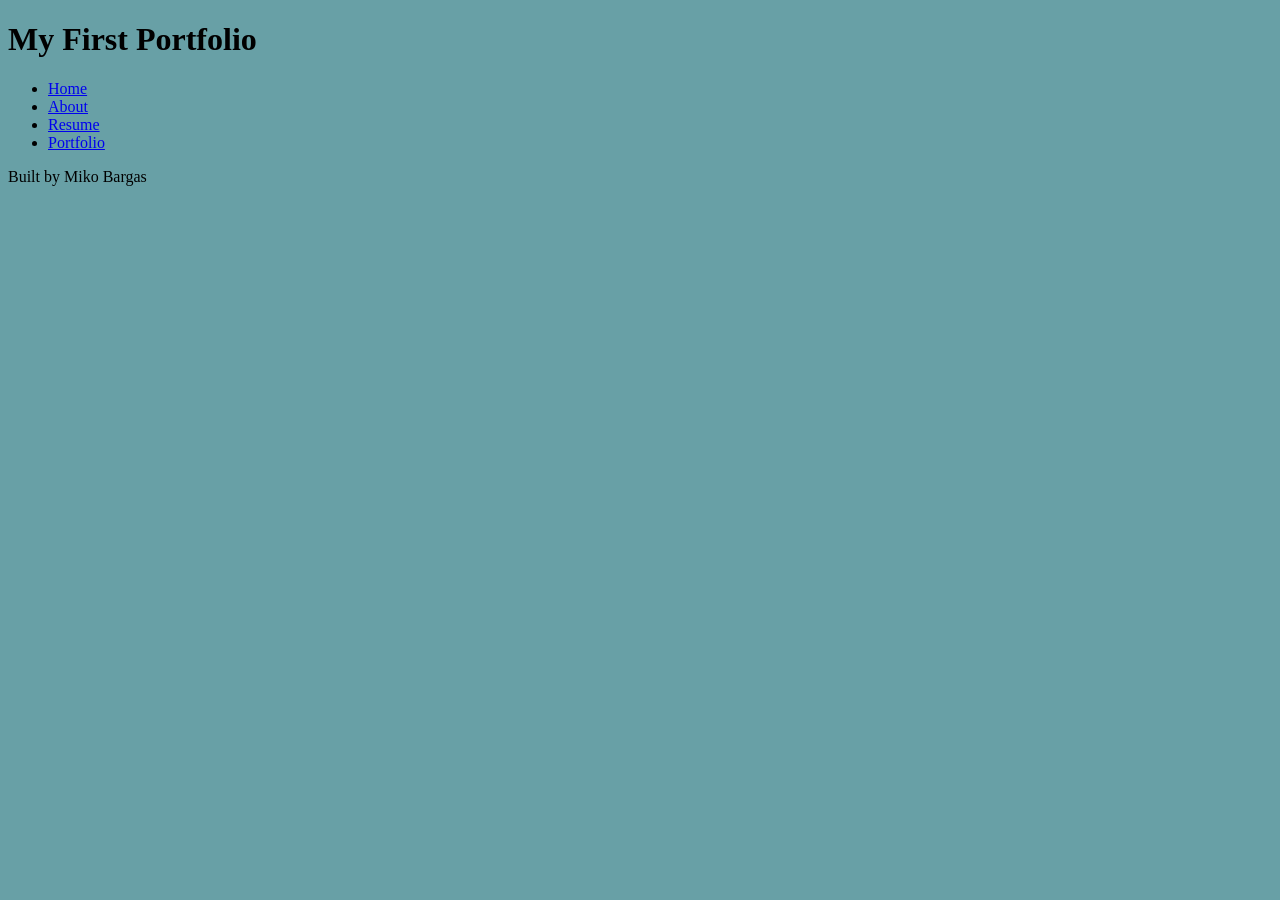
==== index.html @ 382a5af7 "CSS basics I've set up my CSS style as instructed and picked my background color." ====
<!DOCTYPE html>
<html lang="en">
<head>
    <meta charset="UTF-8">
    <meta name="viewport" content="width=device-width, initial-scale=1.0">
    <link rel="stylesheet" href="styles.css">
    <title>My First Portfolio</title>
</head>
<body>
    <header>
    <h1>My First Portfolio</h1>

    </header>
    <nav>
        <ul>
            <li><a href="index.html">Home</a></li>
            <li><a href="about.html">About</a></li>
            <li><a href="resume.html">Resume</a></li>
            <li><a href="portfolio.html">Portfolio</a></li>
        </ul>
    </nav>
    <main>

    </main>
    <footer>
        <p>Built by Miko Bargas</p>
    </footer>
</body>
</html>
---- styles.css ----
/* CSS by Miko Bargas */
/* Color Palette
off-white:#F2F2F2
shadow-blue:#68A0A6
olive-green:#98A668
dirty-brown:#736B53
deep black:#0D0D0D 
*/

/* Global (base) MOBILE FIRST */
body{
    background-color:#68A0A6;
}
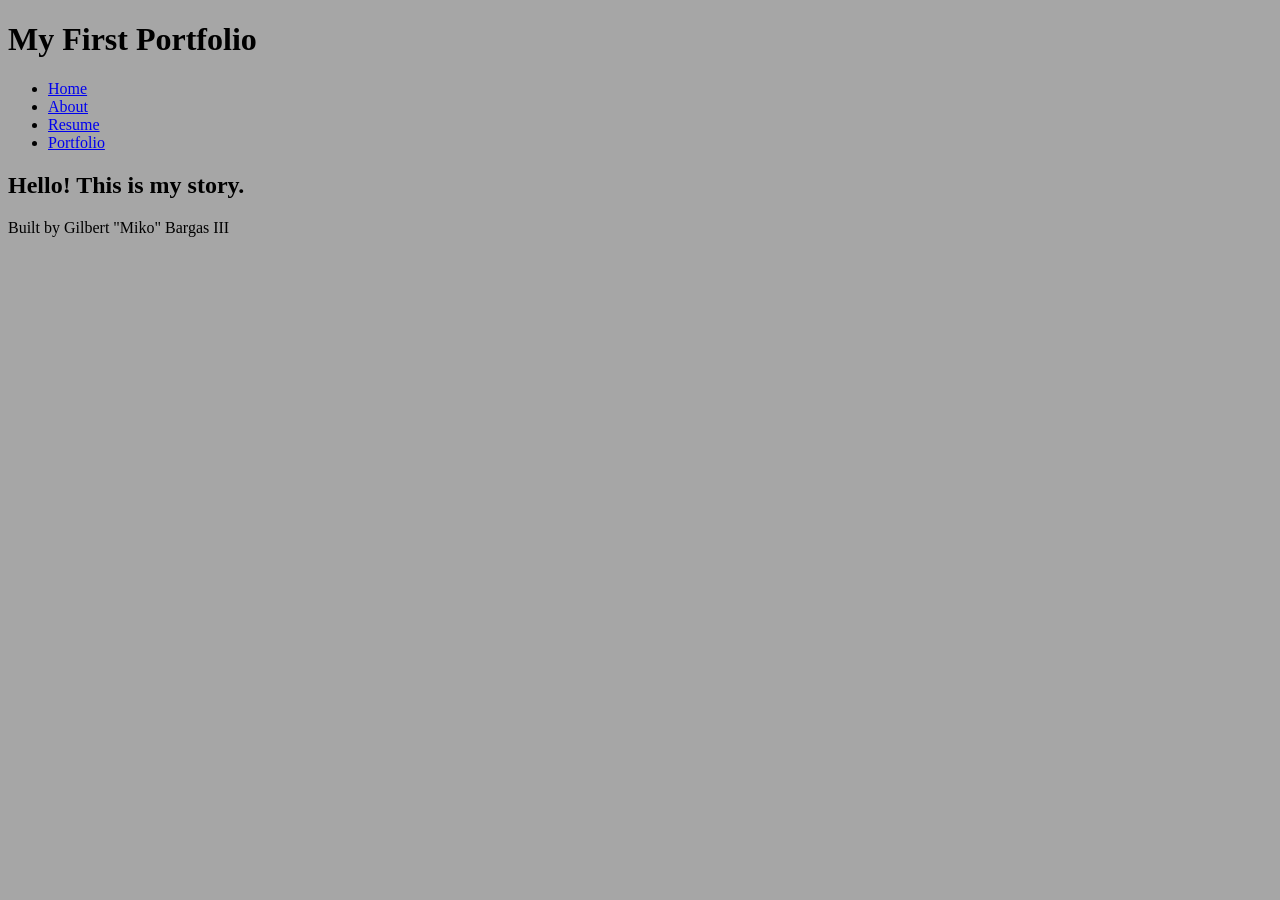
==== commit ea27f885: "Image I am putting in a picture for home page" ====
--- a/index.html
+++ b/index.html
@@ -20,10 +20,13 @@
         </ul>
     </nav>
     <main>
+        <section>
+            <h2>Hello! This is my story.</h2>
+        </section>
 
     </main>
     <footer>
-        <p>Built by Miko Bargas</p>
+        <p>Built by Gilbert "Miko" Bargas III</p>
     </footer>
 </body>
 </html>
--- a/styles.css
+++ b/styles.css
@@ -1,13 +1,21 @@
 /* CSS by Miko Bargas */
-/* Color Palette
+/* 
+Mobile: Color Palette
 off-white:#F2F2F2
 shadow-blue:#68A0A6
 olive-green:#98A668
 dirty-brown:#736B53
 deep black:#0D0D0D 
+
+Color Palette for Desktop:
+formal-green:#A6A6A6 
+matted-green:#8C8C8C
+darkforset-green:#595959
+shadow-gray:#262626
+piano-black:#0D0D0D
 */
 
 /* Global (base) MOBILE FIRST */
 body{
-    background-color:#68A0A6;
+    background-color: #A6A6A6;
 }
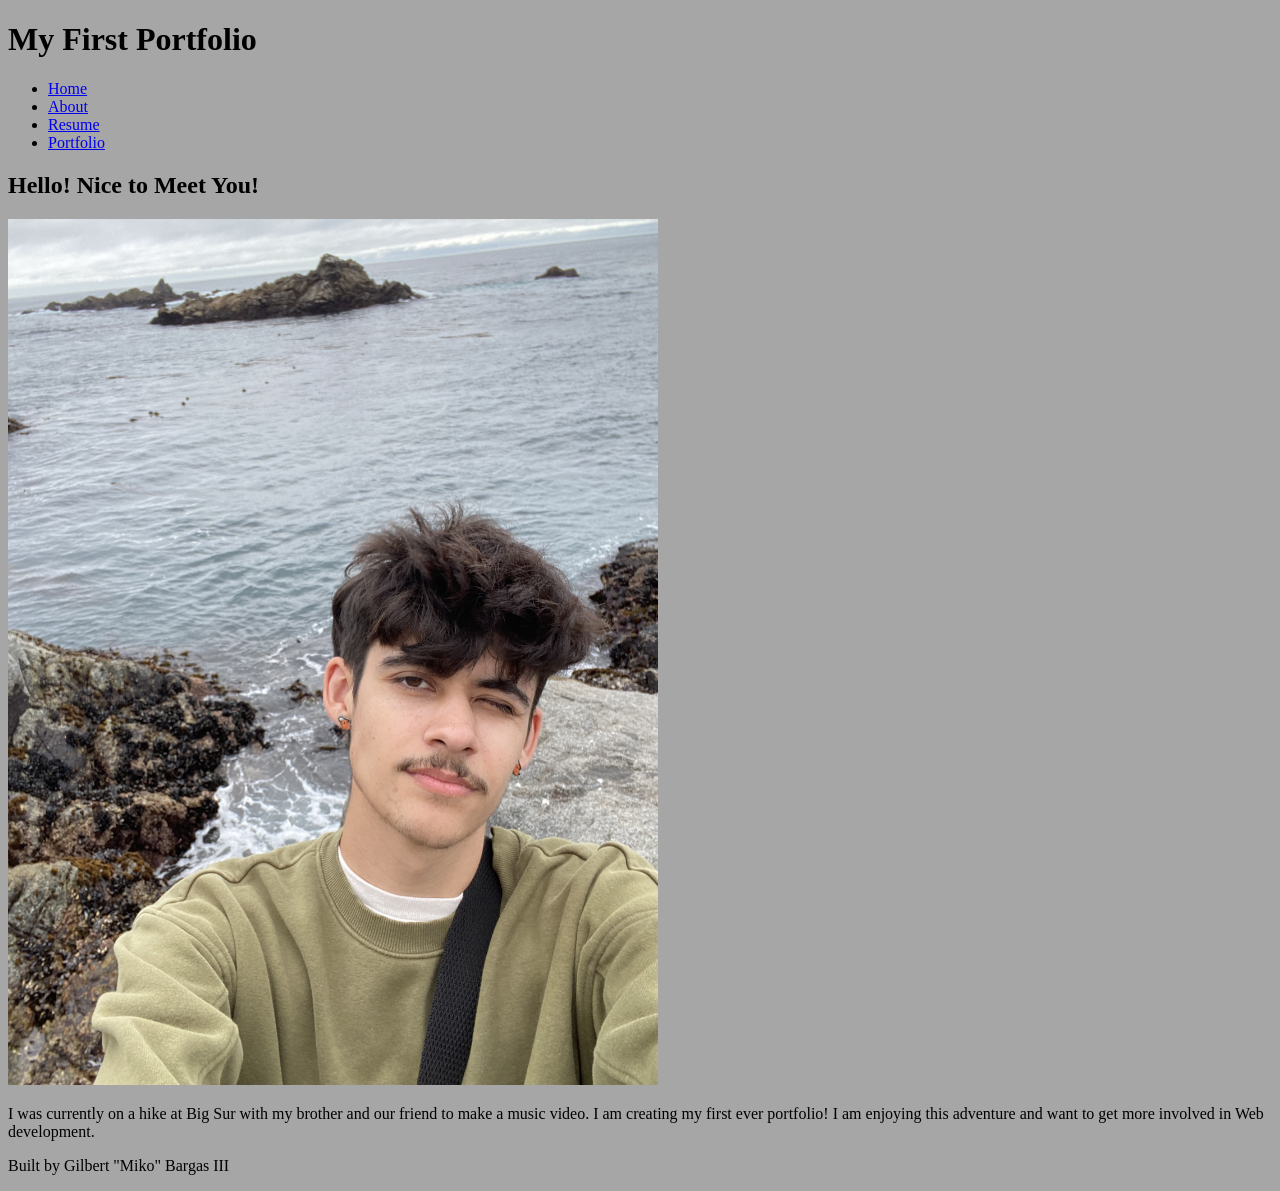
==== commit a6bcf401: "Finished my Index.html Starting my about" ====
--- a/index.html
+++ b/index.html
@@ -21,7 +21,10 @@
     </nav>
     <main>
         <section>
-            <h2>Hello! This is my story.</h2>
+            <h2>Hello! Nice to Meet You!</h2>
+            <img src="images/Miko Ocean.jpg" alt="A Picture of Miko with a olive green sweater with the background of the Ocean with Cliffed Coast Rocks in the ocean."
+            width="650">
+            <p> I was currently on a hike at Big Sur with my brother and our friend to make a music video. I am creating my first ever portfolio! I am enjoying this adventure and want to get more involved in Web development.</p> 
         </section>
 
     </main>
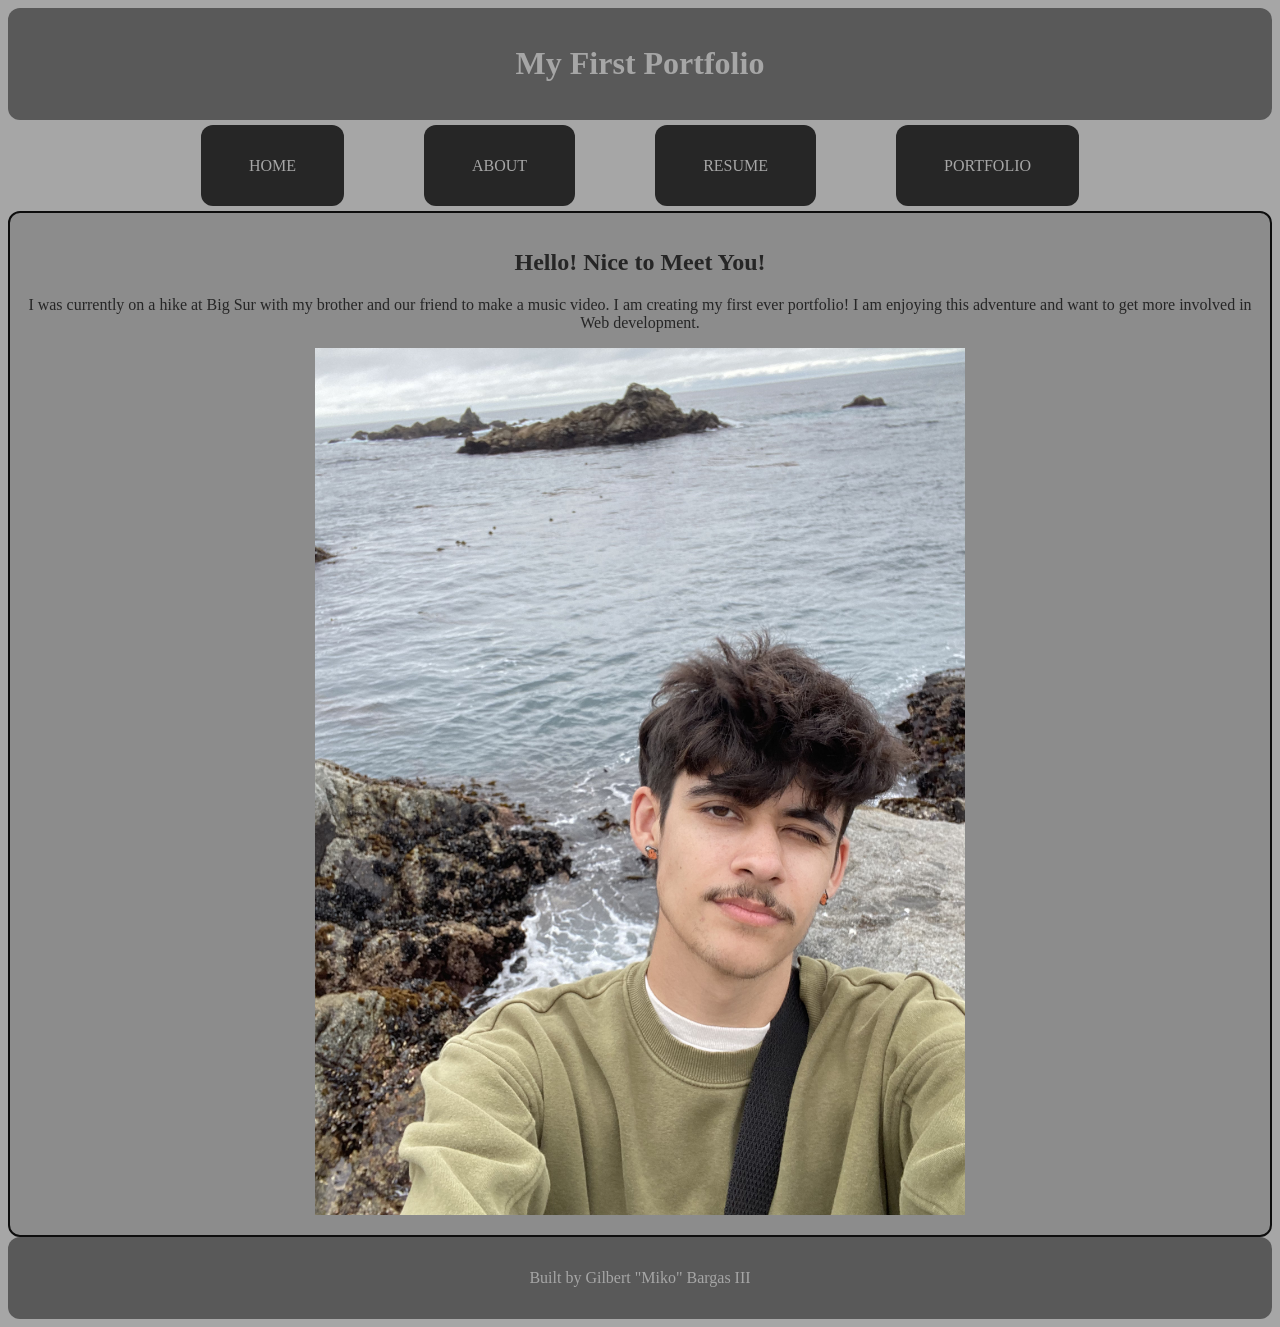
==== commit 02bcd169: "The Basics I got all of the basic foundation." ====
--- a/index.html
+++ b/index.html
@@ -9,7 +9,6 @@
 <body>
     <header>
     <h1>My First Portfolio</h1>
-
     </header>
     <nav>
         <ul>
@@ -19,15 +18,14 @@
             <li><a href="portfolio.html">Portfolio</a></li>
         </ul>
     </nav>
-    <main>
-        <section>
-            <h2>Hello! Nice to Meet You!</h2>
-            <img src="images/Miko Ocean.jpg" alt="A Picture of Miko with a olive green sweater with the background of the Ocean with Cliffed Coast Rocks in the ocean."
-            width="650">
-            <p> I was currently on a hike at Big Sur with my brother and our friend to make a music video. I am creating my first ever portfolio! I am enjoying this adventure and want to get more involved in Web development.</p> 
-        </section>
-
-    </main>
+        <main>
+            <section>
+                <h2>Hello! Nice to Meet You!</h2>
+                <p> I was currently on a hike at Big Sur with my brother and our friend to make a music video. I am creating my first ever portfolio! I am enjoying this adventure and want to get more involved in Web development.</p>
+                <img src="images/Miko-Ocean.jpg" alt="A Picture of Miko with a olive green sweater with the background of the Ocean with Cliffed Coast Rocks in the ocean." width="650">
+                 
+            </section>
+        </main>
     <footer>
         <p>Built by Gilbert "Miko" Bargas III</p>
     </footer>
--- a/styles.css
+++ b/styles.css
@@ -10,12 +10,55 @@
 Color Palette for Desktop:
 formal-green:#A6A6A6 
 matted-green:#8C8C8C
-darkforset-green:#595959
+darkforest-green:#595959
 shadow-gray:#262626
 piano-black:#0D0D0D
 */
 
 /* Global (base) MOBILE FIRST */
+header,footer {
+    grid-column: 1/3;
+    background-color:#595959;
+    color:#A6A6A6;
+    text-align: center;
+    padding: 1em;
+    border-radius: 12px;
+}
+nav ul {
+    display: flex;
+    flex-direction: row;
+    gap:80px;
+    list-style: none;
+    padding: 1.3rem;
+}
+nav {
+    display: flex;
+    justify-content: center;
+}
+nav a {
+    text-decoration: none;
+    background-color:#262626;
+    padding: 2rem 3rem;
+    color:#A6A6A6;
+    font-size: 1rem;
+    text-align: none;
+    text-transform: uppercase;
+    border-radius: 12px;
+}
 body{
     background-color: #A6A6A6;
-}+}
+main {
+    text-align: center;
+    background-color: #8C8C8C;
+    color:#262626;
+    margin:auto;
+    padding: 1em;
+    border: 2px solid #0D0D0D;
+    border-radius: 12px;
+}
+.hobby-row {
+    display: flex;
+    flex-direction: column;
+    gap: 1em;
+}
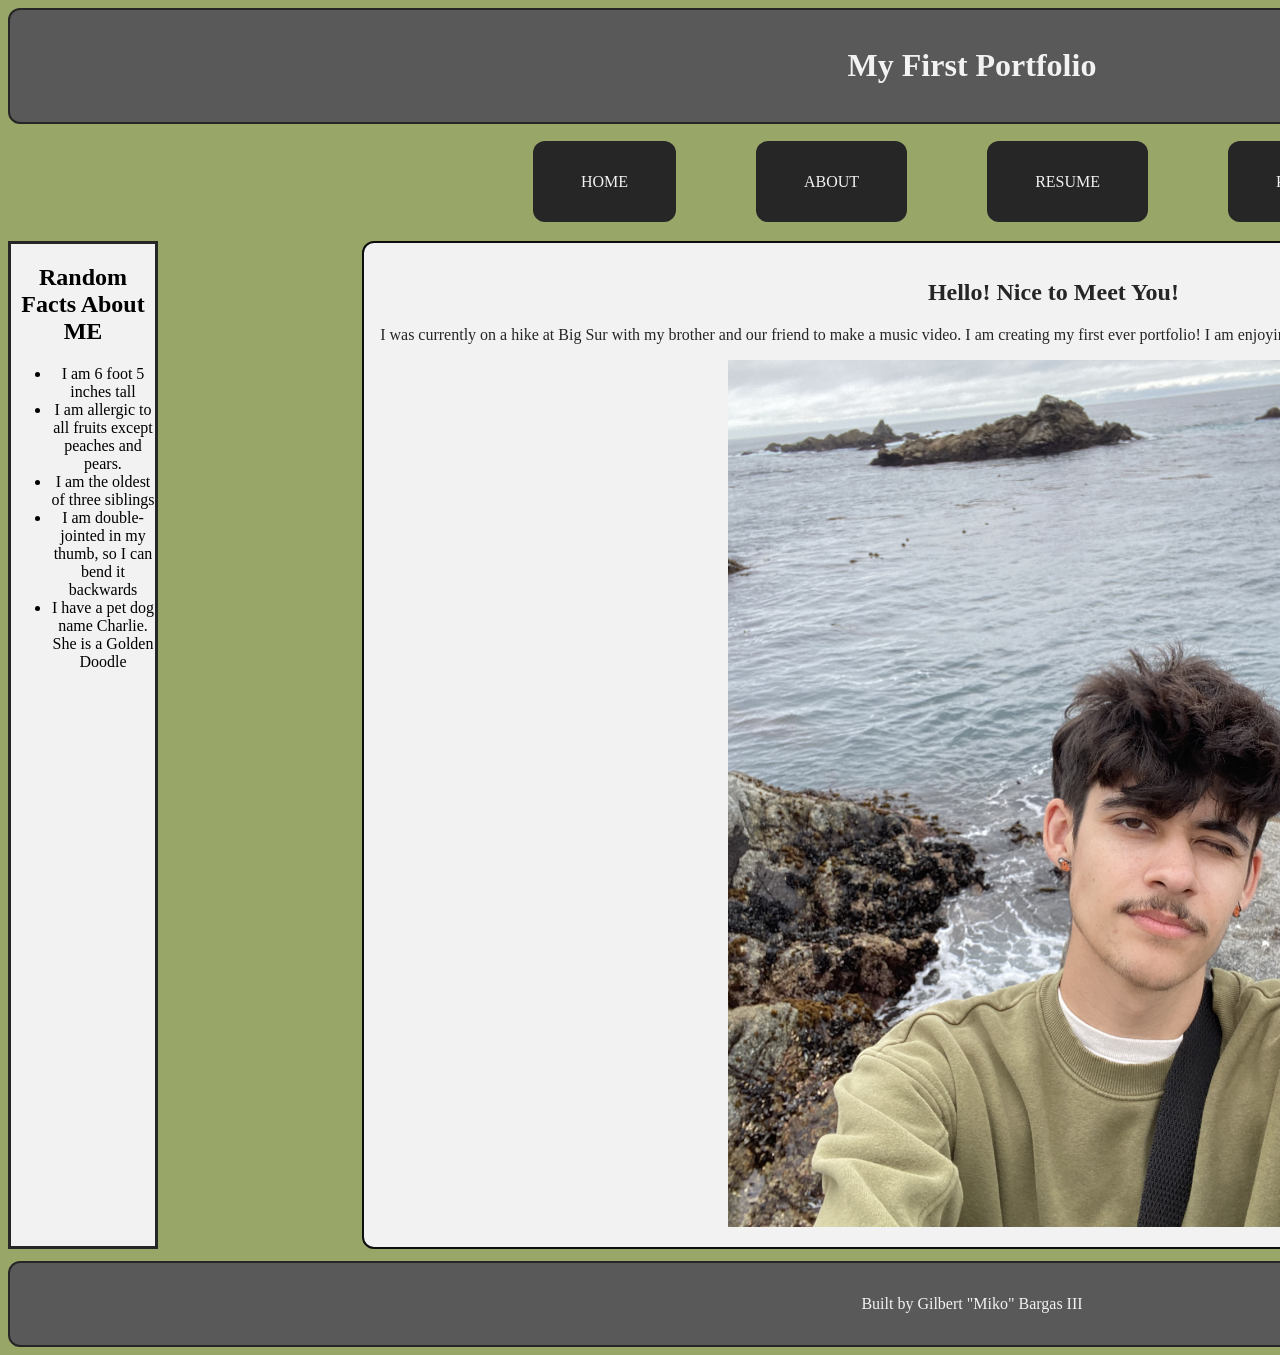
==== commit 2ade5182: "struggling with Grid I got everything I needed and now, it time to do the mobile app screen size." ====
--- a/index.html
+++ b/index.html
@@ -26,6 +26,15 @@
                  
             </section>
         </main>
+        <aside>
+            <h2> Random Facts About ME</h2>
+            <ul>
+                <li> I am 6 foot 5 inches tall</li>
+                <li> I am allergic to all fruits except peaches and pears.</li>
+                <li> I am the oldest of three siblings</li>
+                <li> I am double-jointed in my thumb, so I can bend it backwards</li>
+                <li> I have a pet dog name Charlie. She is a Golden Doodle</li>
+        </aside>
     <footer>
         <p>Built by Gilbert "Miko" Bargas III</p>
     </footer>
--- a/styles.css
+++ b/styles.css
@@ -19,9 +19,10 @@
 header,footer {
     grid-column: 1/3;
     background-color:#595959;
-    color:#A6A6A6;
+    color:#F2F2F2;
     text-align: center;
     padding: 1em;
+    border: solid 2px #262626;
     border-radius: 12px;
 }
 nav ul {
@@ -32,25 +33,36 @@
     padding: 1.3rem;
 }
 nav {
-    display: flex;
+    grid-column: 1/3;
+    display:flex;
     justify-content: center;
 }
 nav a {
+    justify-content: center;
     text-decoration: none;
     background-color:#262626;
     padding: 2rem 3rem;
-    color:#A6A6A6;
+    color: #F2F2F2;
     font-size: 1rem;
     text-align: none;
     text-transform: uppercase;
     border-radius: 12px;
 }
+nav a:hover {
+    background-color:#F2F2F2;
+    color:#262626;
+    border: solid 2px #262626;
+}
 body{
-    background-color: #A6A6A6;
+    background-color:#98A668;
+    min-width: 1928px;
+    display:grid;
+    grid-template-columns: 150px 1fr;
+    gap:.8rem;
 }
 main {
     text-align: center;
-    background-color: #8C8C8C;
+    background-color: #F2F2F2;
     color:#262626;
     margin:auto;
     padding: 1em;
@@ -61,4 +73,27 @@
     display: flex;
     flex-direction: column;
     gap: 1em;
+    background-color: #98A668;
+    color:#98A668;
+    flex-wrap: wrap;
+    padding:.3rem;
 }
+.hobby-row > section {
+    background-color:#262626;
+    padding:.5rem;
+}
+aside {
+    text-align: center;
+    text-size-adjust: 20px;
+    background-color: #F2F2F2;
+    border: 3px solid #262626;
+    grid-column: 1/2; ;
+    grid-row:3/4;
+}
+aside img {
+    width: 600px;      
+    height: 600px;
+    object-fit: cover; 
+    border-radius: 50%;
+    border: 3px solid #262626;
+}
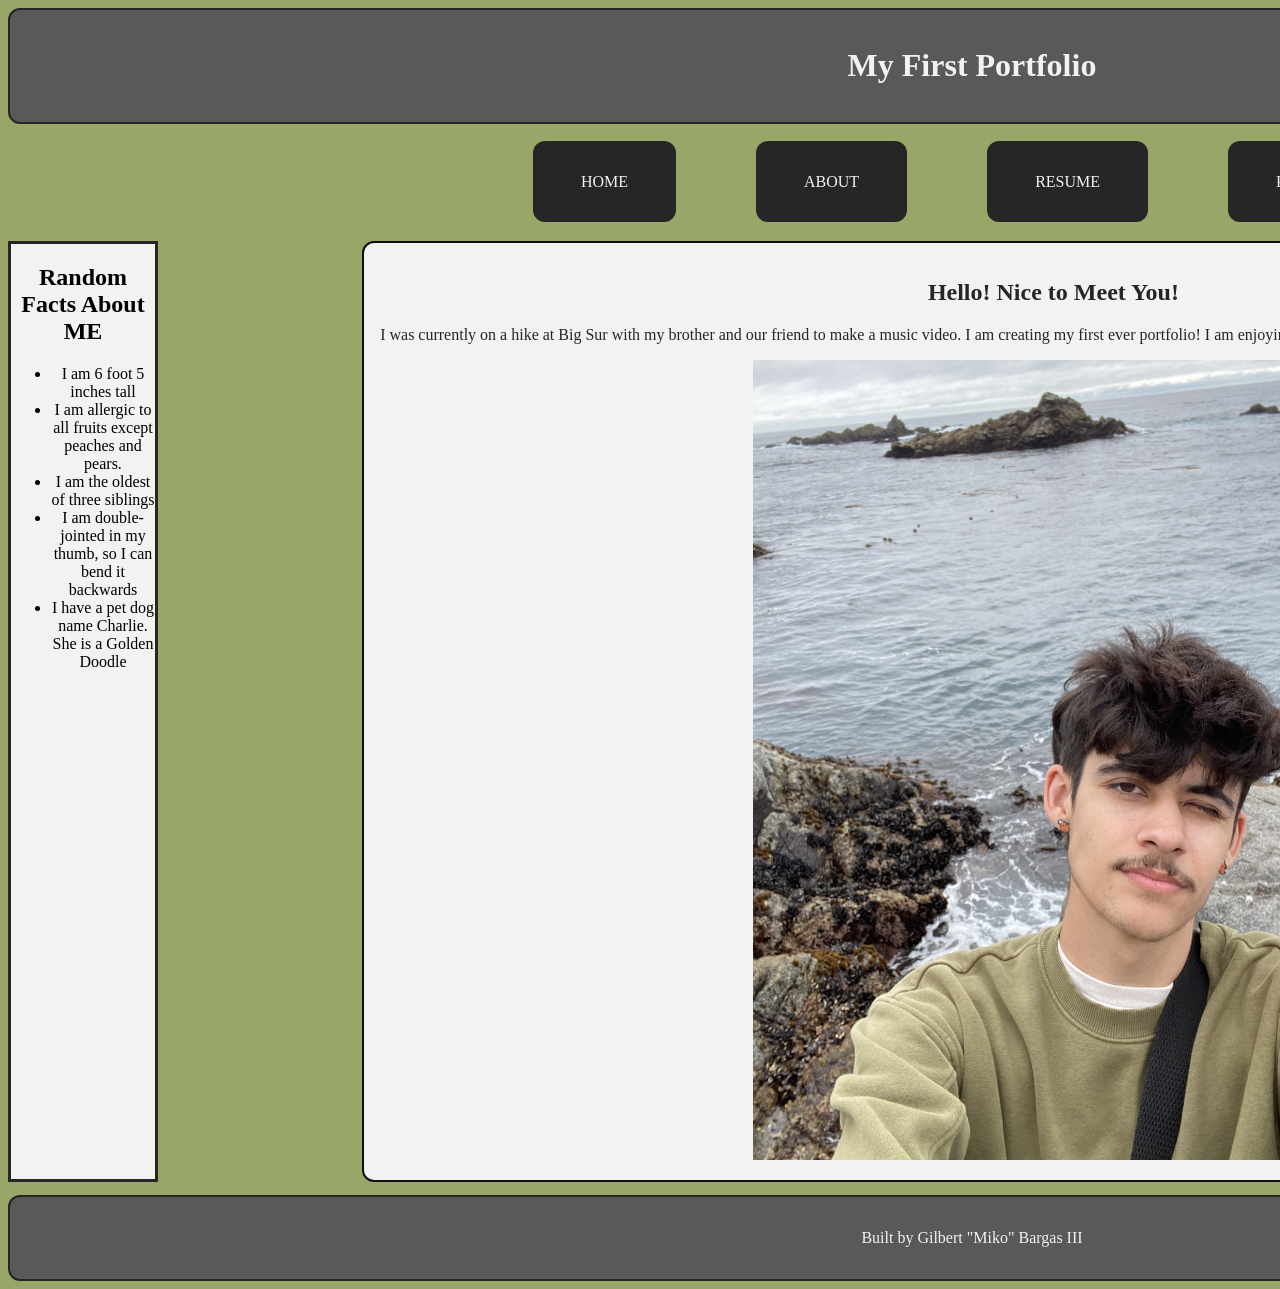
==== commit 1281762f: "Small hiccup, but Finally finished I forgot about the mobile layout first, but I figure it out." ====
--- a/index.html
+++ b/index.html
@@ -22,7 +22,7 @@
             <section>
                 <h2>Hello! Nice to Meet You!</h2>
                 <p> I was currently on a hike at Big Sur with my brother and our friend to make a music video. I am creating my first ever portfolio! I am enjoying this adventure and want to get more involved in Web development.</p>
-                <img src="images/Miko-Ocean.jpg" alt="A Picture of Miko with a olive green sweater with the background of the Ocean with Cliffed Coast Rocks in the ocean." width="650">
+                <img src="images/Miko-Ocean.jpg" alt="A Picture of Miko with a olive green sweater with the background of the Ocean with Cliffed Coast Rocks in the ocean." width="600">
                  
             </section>
         </main>
--- a/styles.css
+++ b/styles.css
@@ -16,6 +16,7 @@
 */
 
 /* Global (base) MOBILE FIRST */
+@media screen and (min-width: 601px) {
 header,footer {
     grid-column: 1/3;
     background-color:#595959;
@@ -96,4 +97,90 @@
     object-fit: cover; 
     border-radius: 50%;
     border: 3px solid #262626;
+}
+}
+@media screen and (max-width: 600px) {
+
+header,footer {
+        background-color:#0D0D0D;
+        color:#F2F2F2;
+        text-align: center;
+        padding: 1em;
+        border: solid 2px #0D0D0D;
+        border-radius: 12px;
+        grid-column: 1/-1;
+    }
+
+body {
+        background-color: #68A0A6;
+        display: flex;
+        flex-direction: column;
+        gap: 1rem;
+
+    }
+
+nav {
+        display:flex;
+        justify-content: space-around;
+    }
+
+nav ul{
+        text-align:center;
+        list-style: none;
+        padding: 0;
+    }
+
+nav a{
+        display: block;
+        background-color:#736B53;
+        color:#F2F2F2;
+        padding: 1rem;
+        text-decoration: none;
+        border: 2px solid #0D0D0D;
+        border-radius: 12px;
+    }
+
+nav a:hover {
+        background-color:#F2F2F2;
+        color:#262626;
+        border: 2px solid #0D0D0D;
+    }
+main{
+        text-align: center;
+        background-color:#0D0D0D;
+        color:#68A0A6;
+        margin:auto;
+        padding: 1em;
+        border: 2px solid #0D0D0D;
+        border-radius: 12px;
+}
+.hobby-row {
+    flex-direction: row;
+    display: flex;
+    flex-direction: column;
+    gap: 1em;
+    background-color:#0D0D0D;
+    color:#98A668;
+    flex-wrap: wrap;
+    padding:.3rem;
+    }
+
+.hobby-row > section {
+    background-color:#262626;
+    padding:.5rem;
+}
+aside{
+    text-align: center;
+    background-color:#0D0D0D;
+    Color:#68A0A6;
+    border: 3px solid none;
+    margin:auto;
+    padding:1em;
+    border-radius: 12px;
+}
+image{
+    width: 100%;
+    height: auto;
+    border-radius: 12px;
+}
 }
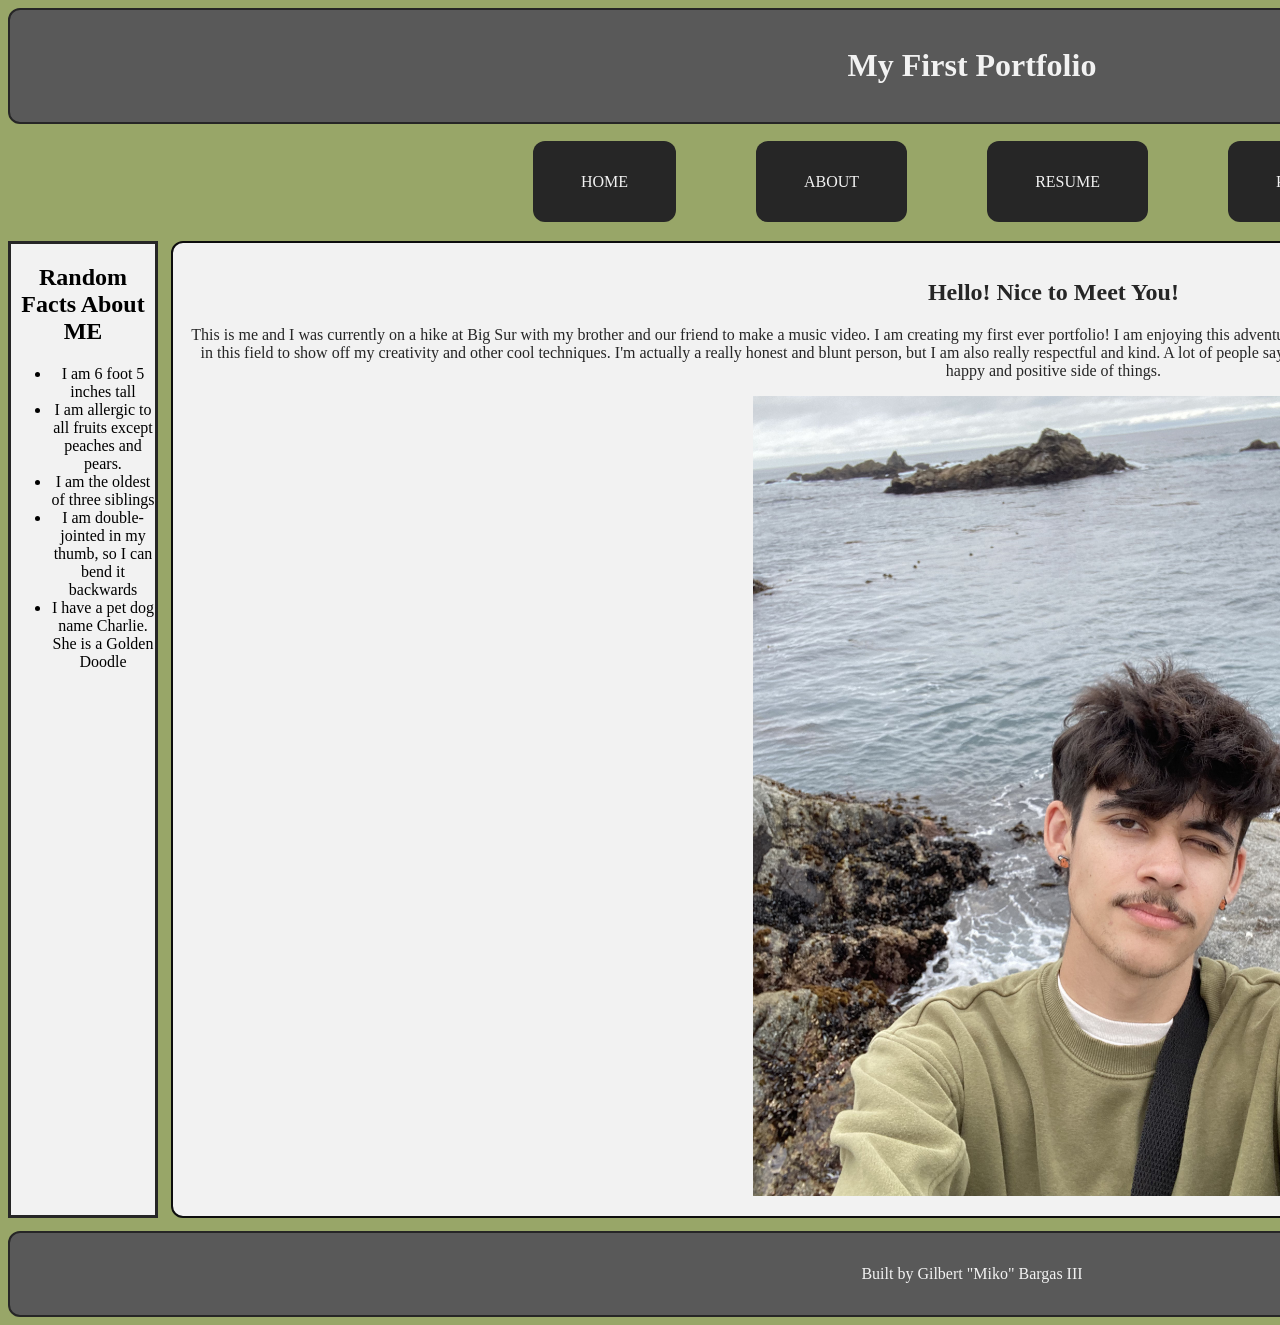
==== commit b9be0c2c: "I'm for real done now. Had to add the read.me" ====
--- a/index.html
+++ b/index.html
@@ -21,7 +21,10 @@
         <main>
             <section>
                 <h2>Hello! Nice to Meet You!</h2>
-                <p> I was currently on a hike at Big Sur with my brother and our friend to make a music video. I am creating my first ever portfolio! I am enjoying this adventure and want to get more involved in Web development.</p>
+                <p> This is me and I was currently on a hike at Big Sur with my brother and our friend to make a music video. I am creating my first ever portfolio! I am enjoying this adventure and want to get more involved in Web development.
+                    Hopefully I can continue to learn and grow in this field to show off my creativity and other cool techniques. I'm actually a really honest and blunt person, but I am also really respectful and kind. A lot of people say they like how real I am 
+                    and that my personality is really fun to be around. I try to be more on the happy and positive side of things.
+                </p>
                 <img src="images/Miko-Ocean.jpg" alt="A Picture of Miko with a olive green sweater with the background of the Ocean with Cliffed Coast Rocks in the ocean." width="600">
                  
             </section>
